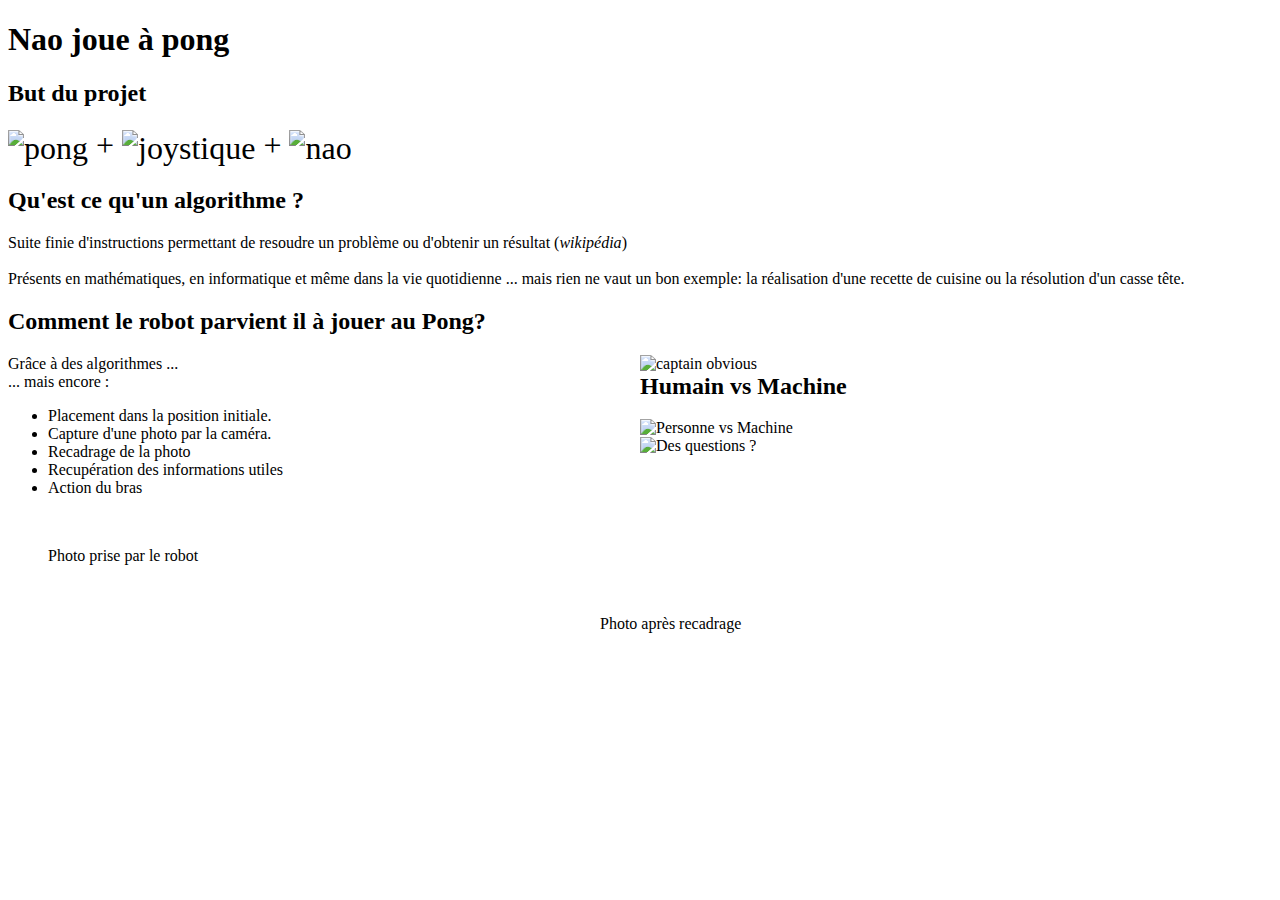
==== PAO_NAO/index.html @ 63f83380 "ajout .gitignore + suppression images du dépot + ajout de script de recuperation des images pour cha" ====
<!DOCTYPE HTML>
<html>
	<head>
		<meta charset="utf-8">
		<meta name="viewport" content="width=device-width, initial-scale=1.0, maximum-scale=1.0, user-scalable=no">

		<title>Nao Joue à Pong</title>

		<link rel="stylesheet" href="../reveal.js/css/reveal.css">
		<link rel="stylesheet" href="../reveal.js/css/theme/night.css">
		<link rel="stylesheet" href="../style/style.css">

		<!-- Theme used for syntax highlighting of code -->
		<link rel="stylesheet" href="lib/css/zenburn.css">

		<!-- Printing and PDF exports -->
		<script>
			var link = document.createElement( 'link' );
			link.rel = 'stylesheet';
			link.type = 'text/css';
			link.href = window.location.search.match( /print-pdf/gi ) ? '../reveal.js/css/print/pdf.css' : '../reveal.js/css/print/paper.css';
			document.getElementsByTagName( 'head' )[0].appendChild( link );
		</script>
	</head>
	<body>
		<div class="reveal">
			<div class="slides">
				<section>
					<h1>Nao joue à pong</h1>
				</section>

				<section>
					<h2>But du projet</h2>
					<div class="add">
						<img class="fragment" data-fragment-index="1" src="ressources/images/image1.jpg" alt="pong"/>
						+
						<img class="fragment" data-fragment-index="2" src="ressources/images/image2.jpg" alt="joystique"/>
						+
						<img class="fragment" data-fragment-index="3" src="ressources/images/image3.jpg" alt="nao"/>
					</div>
				</section>

				<section>
					<h2>Qu'est ce qu'un algorithme ?</h2>
					<span class="fragment" data-fragment-index="1">Suite finie d'instructions permettant de resoudre un problème ou d'obtenir un résultat (<span class="citation">wikipédia</span>)</span>
					<br/>
					<br/>
					<span class="fragment" data-fragment-index="2">Présents en mathématiques,</span>
					<span class="fragment" data-fragment-index="3">en informatique</span>
					<span class="fragment" data-fragment-index="4">et même dans la vie quotidienne</span>
					<span class="fragment" data-fragment-index="5">... mais rien ne vaut un bon exemple:</span>
					<span class="fragment" data-fragment-index="6">la réalisation d'une recette de cuisine ou la résolution d'un casse tête.</span>
				</section>



				<section>
					<h2>Comment le robot parvient il à jouer au Pong?</h2>

					<div class="colG">
						<span class="fragment" data-fragment-index="1">Grâce à des algorithmes ...</span>
						<br/>
						<span class="fragment" data-fragment-index="3">... mais encore :</span>
						<ul>
							<li span class="fragment" data-fragment-index="4">Placement dans la position initiale.</li>
							<li span class="fragment" data-fragment-index="5">Capture d'une photo par la caméra.</li>
							<li span class="fragment" data-fragment-index="6">Recadrage de la photo</li>
							<li span class="fragment" data-fragment-index="7">Recupération des informations utiles</li>
							<li span class="fragment" data-fragment-index="8">Action du bras</li>
						</ul>
					</div>
					<div class="colD">
						<img class="fragment" data-fragment-index="2"src="ressources/images/image4.jpg" alt="captain obvious" />
					</div>
				</section>

				<section>
					<figure class="colG fragment" data-fragment-index="1">
						<img src="ressources/images/image5.jpg" alt="" />
						<figcaption>Photo prise par le robot</figcaption>
					</figure>

					<figure class="colD fragment" data-fragment-index="2">
						<img src="ressources/images/image6.jpg" alt="" />
						<figcaption>Photo après recadrage</figcaption>
					</figure>
				</section>

                <section>
					<h2>Humain vs Machine</h2>
					<img src="ressources/images/image7.jpg" alt="Personne vs Machine"/>
				</section>

				<section>
					<img src="ressources/images/image8.jpg" alt="Des questions ?" />
				</section>
			</div>
		</div>

		<script src="../reveal.js/lib/js/head.min.js"></script>
		<script src="../reveal.js/js/reveal.js"></script>

		<script>
			// More info https://github.com/hakimel/reveal.js#configuration
			Reveal.initialize({
				history: true,
				controls: true,
				slideNumber: true,
				keyboard: true,
				// More info https://github.com/hakimel/reveal.js#dependencies
				dependencies: [
					{ src: '../reveal.js/plugin/markdown/marked.js' },
					{ src: '../reveal.js/plugin/markdown/markdown.js' },
					{ src: '../reveal.js/plugin/notes/notes.js', async: true },
					{ src: '../reveal.js/plugin/highlight/highlight.js', async: true, callback: function() { hljs.initHighlightingOnLoad(); } }
				]
			});
		</script>
	</body>
</html>
---- style/style.css ----
.add > img {
  vertical-align: middle !important;
  height: 200px;
}

.add {
  font-size: 200% !important;
}

.citation {
  font-style:italic !important;
}

.colD {
  width: 50%;
  float:right;
}

.colG {
  width: 50%;
  float: left;
}

.italic {
  font-style:italic !important;
}

.bold {
  font-weight:bold !important;
}

.image {
  height:45%;
  width: 45%;
}

.titre {
  font-size: 250% !important;
}

.tabulation {
  padding-left: 50px;
}

.definition {
  text-align: left;
}

.sourceDefinition {
  float: right;
  font-style: italic !important;
}

.true {
  color: green;
}

.false {
  color: red;
}

.formule {
  height: auto;
  border-color: #333 !important;
  background-color: white !important;
  padding: 5px !important;
  float: left;
  width: 300px;
  margin-right: 50px !important;
}

.formuleAndDef {
  margin-top: 50px !important;
}
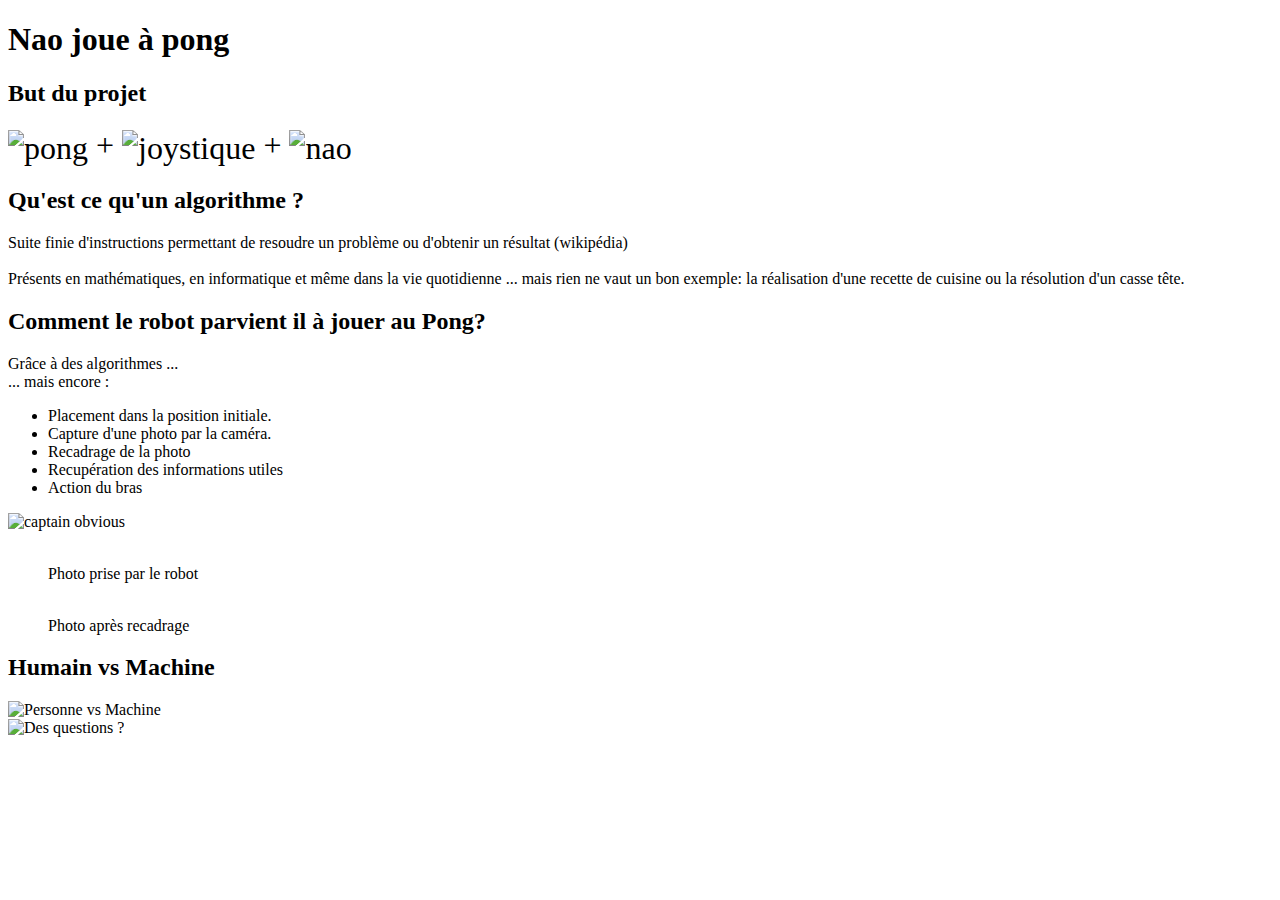
==== commit 73d6a77c: "revision de l'arborescence complete -> une fiche de style utilitaire globale + fiche de style indépe" ====
--- a/PAO_NAO/index.html
+++ b/PAO_NAO/index.html
@@ -6,19 +6,20 @@
 
 		<title>Nao Joue à Pong</title>
 
-		<link rel="stylesheet" href="../reveal.js/css/reveal.css">
-		<link rel="stylesheet" href="../reveal.js/css/theme/night.css">
-		<link rel="stylesheet" href="../style/style.css">
+		<link rel="stylesheet" href="../ressources/reveal.js/css/reveal.css">
+		<link rel="stylesheet" href="../ressources/reveal.js/css/theme/night.css">
+		<link rel="stylesheet" href="../ressources/css/utile.css">
+		<link rel="stylesheet" href="ressources/css/index.css">
 
 		<!-- Theme used for syntax highlighting of code -->
-		<link rel="stylesheet" href="lib/css/zenburn.css">
+		<link rel="stylesheet" href="../ressources/reveal.js/lib/css/zenburn.css">
 
 		<!-- Printing and PDF exports -->
 		<script>
 			var link = document.createElement( 'link' );
 			link.rel = 'stylesheet';
 			link.type = 'text/css';
-			link.href = window.location.search.match( /print-pdf/gi ) ? '../reveal.js/css/print/pdf.css' : '../reveal.js/css/print/paper.css';
+			link.href = window.location.search.match( /print-pdf/gi ) ? '../ressources/reveal.js/css/print/pdf.css' : '../ressources/reveal.js/css/print/paper.css';
 			document.getElementsByTagName( 'head' )[0].appendChild( link );
 		</script>
 	</head>
@@ -97,8 +98,8 @@
 			</div>
 		</div>
 
-		<script src="../reveal.js/lib/js/head.min.js"></script>
-		<script src="../reveal.js/js/reveal.js"></script>
+		<script src="../ressources/reveal.js/lib/js/head.min.js"></script>
+		<script src="../ressources/reveal.js/js/reveal.js"></script>
 
 		<script>
 			// More info https://github.com/hakimel/reveal.js#configuration
@@ -109,10 +110,10 @@
 				keyboard: true,
 				// More info https://github.com/hakimel/reveal.js#dependencies
 				dependencies: [
-					{ src: '../reveal.js/plugin/markdown/marked.js' },
-					{ src: '../reveal.js/plugin/markdown/markdown.js' },
-					{ src: '../reveal.js/plugin/notes/notes.js', async: true },
-					{ src: '../reveal.js/plugin/highlight/highlight.js', async: true, callback: function() { hljs.initHighlightingOnLoad(); } }
+					{ src: '../ressources/reveal.js/plugin/markdown/marked.js' },
+					{ src: '../ressources/reveal.js/plugin/markdown/markdown.js' },
+					{ src: '../ressources/reveal.js/plugin/notes/notes.js', async: true },
+					{ src: '../ressources/reveal.js/plugin/highlight/highlight.js', async: true, callback: function() { hljs.initHighlightingOnLoad(); } }
 				]
 			});
 		</script>
--- a/PAO_NAO/ressources/css/index.css
+++ b/PAO_NAO/ressources/css/index.css
@@ -0,0 +1,8 @@
+.add > img {
+  vertical-align: middle !important;
+  height: 200px;
+}
+
+.add {
+  font-size: 200% !important;
+}
